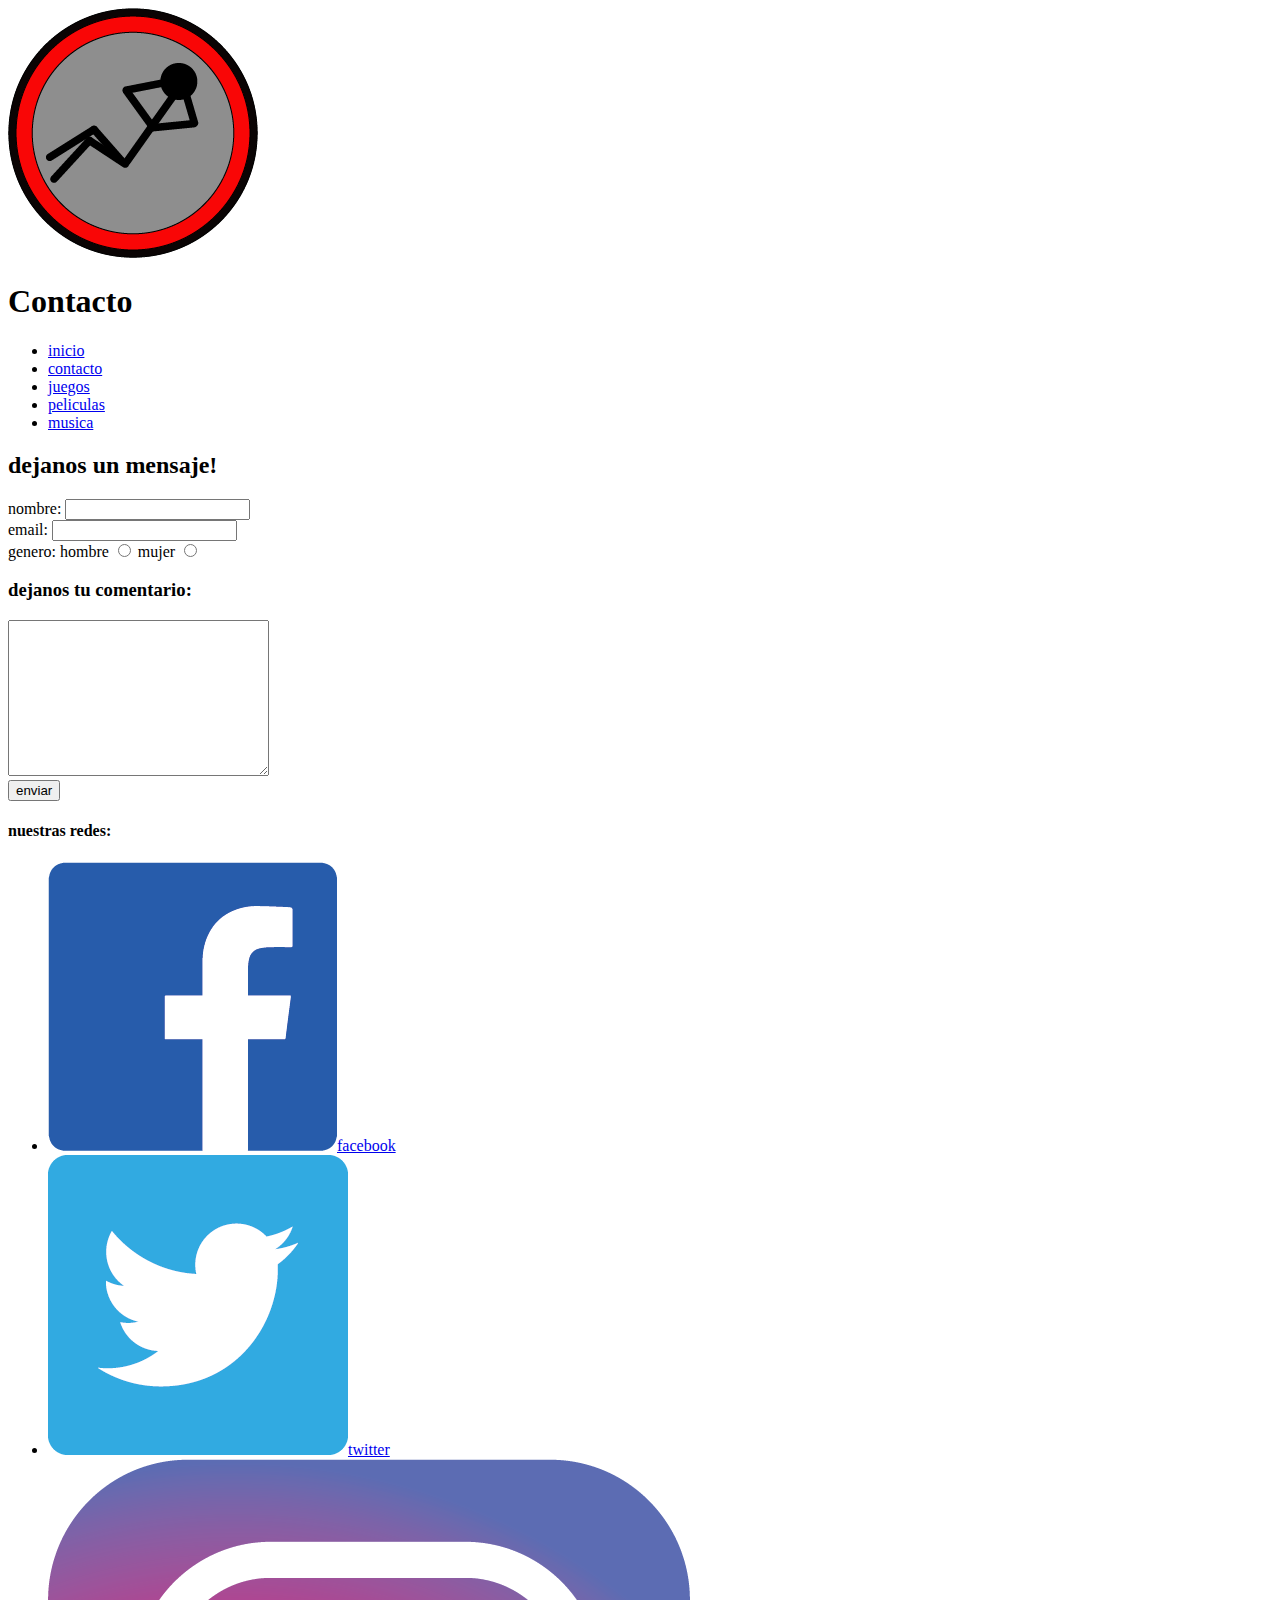
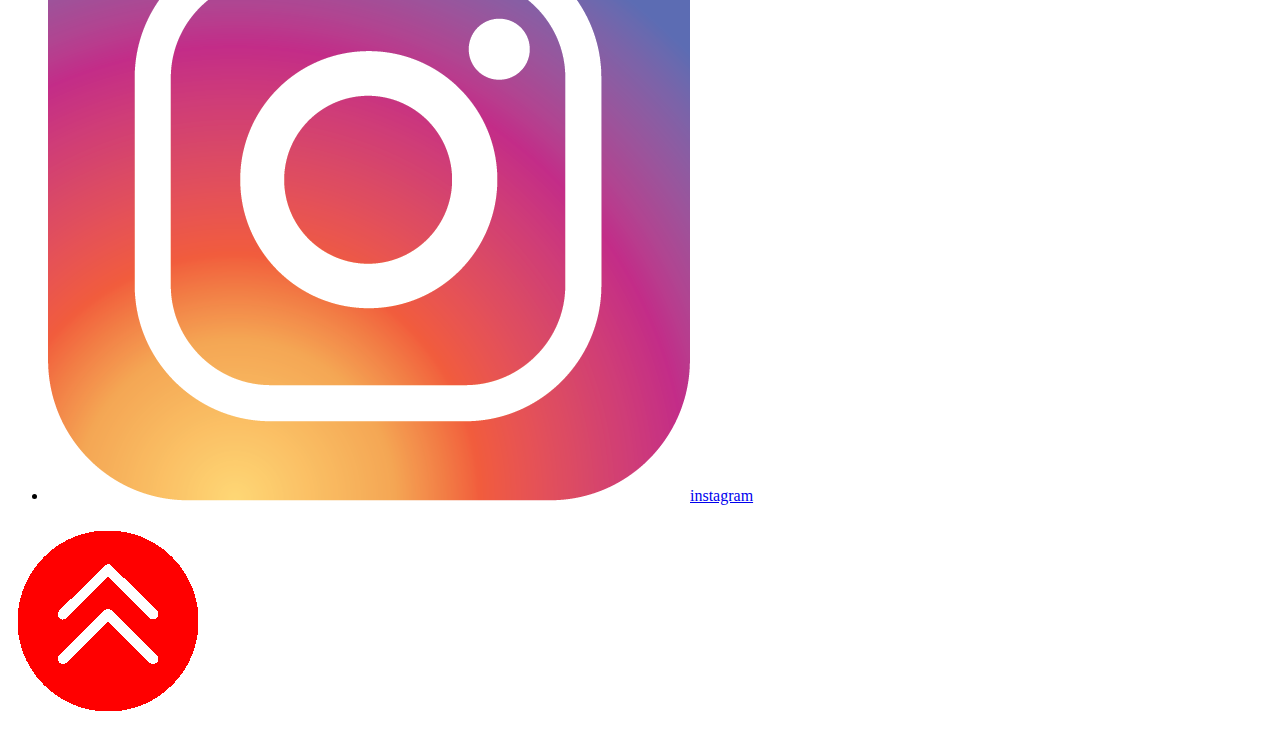
==== pages/contacto.html @ f33170f6 "se agregaron todos los archivos" ====
<!DOCTYPE html>
<html lang="en">

<head>
    <meta charset="UTF-8">
    <meta http-equiv="X-UA-Compatible" content="IE=edge">
    <meta name="viewport" content="width=device-width, initial-scale=1.0">
    <link rel="preconnect" href="https://fonts.googleapis.com">
    <link rel="preconnect" href="https://fonts.gstatic.com" crossorigin>
    <link href="https://fonts.googleapis.com/css2?family=Roboto+Slab:wght@300&family=Roboto:wght@100;300;700&display=swap" rel="stylesheet">
    <link rel="stylesheet" href="../css/Styles.css">
    <title>Document</title>
</head>

<body>
    <header>
        <a href="../index.html" id="inicio-contacto"><img src="../img/logo.png" alt="inicio" class="logo"></a>
        <h1>Contacto</h1>
        <nav class="nav">
            <ul class="nav-list">
                <li><a href="../index.html">inicio</a></li>
                <li class="nav__li-contact nav__li-using"><a href="./contacto.html">contacto</a></li>
                <li><a href="./juegos.html">juegos</a></li>
                <li><a href="./peliculas.html">peliculas</a></li>
                <li><a href="./musica.html">musica</a></li>
            </ul>
        </nav>
    </header>

    <main class="main-contacto">
        <h2>dejanos un mensaje!</h2>
        <form action="" class="form">
            <div>
                <label for="nombre">nombre:</label>
                <input type="text" id="nomre" name="nombre">
            </div>
            <div>
                <label for="email">email:</label>
                <input type="email" id="email" name="email">
            </div>
            <div>
                <span>genero:</span>
                <label for="genero">hombre</label>
                <input type="radio" name="genero" id="hombre">
                <label for="genero">mujer</label>
                <input type="radio" name="genero" id="mujer">
            </div>
            <div>
                <label for="texto">
                    <h3>dejanos tu comentario:</h3>
                </label>
                <textarea name="texto" id="texto" cols="30" rows="10"></textarea>
            </div>
            <div>
                <input type="submit" name="enviar" id="enviar" value="enviar">
            </div>
        </form>
    </main>


    <footer>
        <h4 class="footer-title">nuestras redes:</h4>
        <div>
            <ul class="lista-redes">
                <li><a href="https://www.facebook.com/" target="_blank"><img class="logos-redes" src="../img/facebook-logo.png" alt="logo facebook"><span class="texto-redes">facebook</span></a></li>
                <li><a href="https://twitter.com/home" target="_blank"><img class="logos-redes"  src="../img/twitter-logo.png" alt="twitter logo"><span class="texto-redes">twitter</span></a></li>
                <li><a href="https://www.instagram.com/" target="_blank"><img class="logos-redes"  src="../img/instagram-logo.png" alt="instagram logo"><span class="texto-redes">instagram</span></a></li>
            </ul>
        </div>
        <a href="#inicio-contacto"><img class="img-up" src="../img/back-top.png" alt="back-to-top"></a>
    </footer>


</body>

</html>
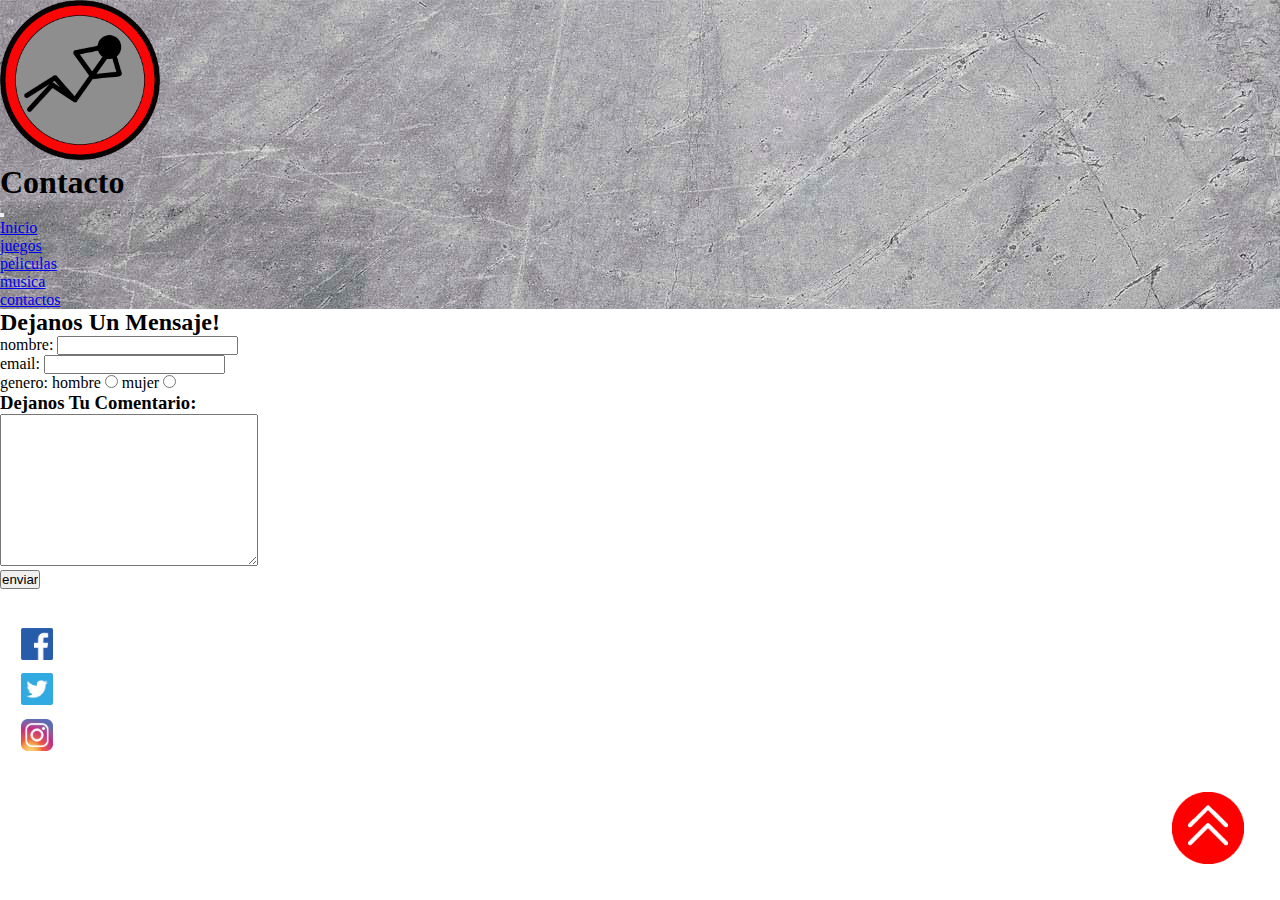
==== commit e87f391d: "contacto hecho responisve" ====
--- a/pages/contacto.html
+++ b/pages/contacto.html
@@ -7,69 +7,132 @@
     <meta name="viewport" content="width=device-width, initial-scale=1.0">
     <link rel="preconnect" href="https://fonts.googleapis.com">
     <link rel="preconnect" href="https://fonts.gstatic.com" crossorigin>
-    <link href="https://fonts.googleapis.com/css2?family=Roboto+Slab:wght@300&family=Roboto:wght@100;300;700&display=swap" rel="stylesheet">
-    <link rel="stylesheet" href="../css/Styles.css">
+    <link
+        href="https://fonts.googleapis.com/css2?family=Roboto+Slab:wght@300&family=Roboto:wght@100;300;700&display=swap"
+        rel="stylesheet">
+    <link href="https://cdn.jsdelivr.net/npm/bootstrap@5.3.0-alpha3/dist/css/bootstrap.min.css" rel="stylesheet"
+        integrity="sha384-KK94CHFLLe+nY2dmCWGMq91rCGa5gtU4mk92HdvYe+M/SXH301p5ILy+dN9+nJOZ" crossorigin="anonymous">
+    <link rel="stylesheet" href="../styles/styles.css">
     <title>Document</title>
 </head>
 
 <body>
-    <header>
-        <a href="../index.html" id="inicio-contacto"><img src="../img/logo.png" alt="inicio" class="logo"></a>
-        <h1>Contacto</h1>
-        <nav class="nav">
-            <ul class="nav-list">
-                <li><a href="../index.html">inicio</a></li>
-                <li class="nav__li-contact nav__li-using"><a href="./contacto.html">contacto</a></li>
-                <li><a href="./juegos.html">juegos</a></li>
-                <li><a href="./peliculas.html">peliculas</a></li>
-                <li><a href="./musica.html">musica</a></li>
-            </ul>
-        </nav>
+    <header class="header">
+        <div class="container-fluid p-0">
+            <div class="row p-0 m-0">
+                <div class="col-12 p-0">
+
+                    <div
+                        class="header__logo-h1 py-3 d-flex flex-column flex-md-row justify-content-center align-items-center">
+                        <a href="./index.html" id="inicio-contacto"><img src="../img/logo.png" alt="inicio"
+                                class="logo"></a>
+                        <h1>contacto</h1>
+                    </div>
+
+                </div>
+            </div>
+        </div>
+
+        <!-- NAV -->
+
+        <div class="container-fluid" style="margin: 0; padding: 0;">
+            <nav class="navbar bg-dark navbar-expand-md bg-body-tertiary" data-bs-theme="dark">
+                <button class="navbar-toggler" type="button" data-bs-toggle="collapse" data-bs-target="#navbarNav"
+                    aria-controls="navbarNav" aria-expanded="false" aria-label="Toggle navigation">
+                    <span class="navbar-toggler-icon"></span>
+                </button>
+                <div class="collapse navbar-collapse justify-content-center" id="navbarNav">
+                    <ul class="navbar-nav">
+                        <li class="nav-item">
+                            <a class="nav-link" href="../index.html">Inicio</a>
+                        </li>
+                        <li class="nav-item">
+                            <a class="nav-link" href="./juegos.html">juegos</a>
+                        </li>
+                        <li class="nav-item">
+                            <a class="nav-link" href="./peliculas.html">peliculas</a>
+                        </li>
+                        <li class="nav-item">
+                            <a class="nav-link" href="./musica.html">musica</a>
+                        </li>
+                        <li class="nav-item">
+                            <a class="nav-link" href="./contacto.html">contactos</a>
+                        </li>
+                    </ul>
+                </div>
+            </nav>
+        </div>
     </header>
 
     <main class="main-contacto">
-        <h2>dejanos un mensaje!</h2>
-        <form action="" class="form">
-            <div>
-                <label for="nombre">nombre:</label>
-                <input type="text" id="nomre" name="nombre">
+        <div class="container-fluid">
+            <div class="row">
+                <div class="m-3">
+                    <h2>dejanos un mensaje!</h2>
+                    <form action="" class="form">
+                        <div class="col">
+                            <label for="nombre" class="fw-bold mt-2">nombre:</label>
+                            <input type="text" id="nomre" name="nombre">
+                        </div>
+                        <div>
+                            <label for="email" class="fw-bold mt-2">email:</label>
+                            <input type="email" id="email" name="email">
+                        </div>
+                        <div class="mt-2">
+                            <span class="fw-bold">genero:</span>
+                            <label for="genero">hombre</label>
+                            <input type="radio" name="genero" id="hombre">
+                            <label for="genero">mujer</label>
+                            <input type="radio" name="genero" id="mujer">
+                        </div>
+                        <div class="d-flex flex-column mt-2">
+                            <label for="texto">
+                                <h3>dejanos tu comentario:</h3>
+                            </label>
+                            <div>
+                                <textarea name="texto" id="texto" cols="30" rows="10"></textarea>
+                            </div>
+                        </div>
+                        <div class="mt-2">
+                            <input type="submit" name="enviar" id="enviar" value="enviar">
+                        </div>
+                    </form>
+                </div>
             </div>
-            <div>
-                <label for="email">email:</label>
-                <input type="email" id="email" name="email">
-            </div>
-            <div>
-                <span>genero:</span>
-                <label for="genero">hombre</label>
-                <input type="radio" name="genero" id="hombre">
-                <label for="genero">mujer</label>
-                <input type="radio" name="genero" id="mujer">
-            </div>
-            <div>
-                <label for="texto">
-                    <h3>dejanos tu comentario:</h3>
-                </label>
-                <textarea name="texto" id="texto" cols="30" rows="10"></textarea>
-            </div>
-            <div>
-                <input type="submit" name="enviar" id="enviar" value="enviar">
-            </div>
-        </form>
+        </div>
     </main>
 
 
-    <footer>
+    <footer class="bg-dark">
         <h4 class="footer-title">nuestras redes:</h4>
         <div>
             <ul class="lista-redes">
-                <li><a href="https://www.facebook.com/" target="_blank"><img class="logos-redes" src="../img/facebook-logo.png" alt="logo facebook"><span class="texto-redes">facebook</span></a></li>
-                <li><a href="https://twitter.com/home" target="_blank"><img class="logos-redes"  src="../img/twitter-logo.png" alt="twitter logo"><span class="texto-redes">twitter</span></a></li>
-                <li><a href="https://www.instagram.com/" target="_blank"><img class="logos-redes"  src="../img/instagram-logo.png" alt="instagram logo"><span class="texto-redes">instagram</span></a></li>
+                <li>
+                    <a href="https://www.facebook.com/" target="_blank">
+                        <img class="logos-redes" src="../img/facebook-logo.png" alt="logo facebook">
+                        <span class="texto-redes">facebook</span>
+                    </a>
+                </li>
+                <li>
+                    <a href="https://twitter.com/home" target="_blank">
+                        <img class="logos-redes" src="../img/twitter-logo.png" alt="twitter logo">
+                        <span class="texto-redes">twitter</span>
+                    </a>
+                </li>
+                <li>
+                    <a href="https://www.instagram.com/" target="_blank">
+                        <img class="logos-redes" src="../img/instagram-logo.png" alt="instagram logo">
+                        <span class="texto-redes">instagram</span>
+                    </a>
+                </li>
             </ul>
         </div>
         <a href="#inicio-contacto"><img class="img-up" src="../img/back-top.png" alt="back-to-top"></a>
     </footer>
 
+    <script src="https://cdn.jsdelivr.net/npm/bootstrap@5.3.0-alpha3/dist/js/bootstrap.bundle.min.js"
+        integrity="sha384-ENjdO4Dr2bkBIFxQpeoTz1HIcje39Wm4jDKdf19U8gI4ddQ3GYNS7NTKfAdVQSZe"
+        crossorigin="anonymous"></script>
 
 </body>
 
--- a/styles/styles.css
+++ b/styles/styles.css
@@ -0,0 +1,123 @@
+*{
+    margin: 0;
+    padding: 0;
+    box-sizing: border-box;
+}
+
+header, .header{
+    background-image: url(../img/header-background.jpg);
+}
+
+.logo{
+    width: 10em;
+}
+
+h1, h2, h3, h4, h5, h6{
+    text-transform: capitalize;
+}
+
+hr{
+    padding: 0;
+    margin: 0;
+}
+
+.nav__container{
+    padding: 0;
+    margin: 0;
+}
+
+.carousel{
+    margin: 2em;
+    
+}
+
+.carousel-item img {
+    height: 250px;
+    max-height: 250px;
+    object-fit:cover;
+}
+
+.article-latest{
+    margin: 1em 0;
+    padding-bottom: 0.5em;
+    border-bottom: 0.3px rgb(66, 64, 64) solid;
+    overflow: hidden;
+    height: 250px;
+    margin-left: 2em;
+}
+
+.article-img{
+    margin-right: 1em;
+    height: 100%;
+    width: 33%;
+    object-fit: cover;
+}
+
+.article-text{
+    max-height: 100%;
+    width: 75%;
+}
+
+.separator__section-aside{
+    border-left: 0.5px black solid;
+    padding-left: 1em;
+}
+
+.destacados-index{
+    padding: 2em;
+}
+
+footer{
+    padding: 1em;
+}
+
+.footer-title{
+    color: white;
+}
+
+footer ul{
+    display: flex;
+    flex-direction: column;
+    list-style: none;
+    margin: none;
+    padding: none;
+}
+
+footer ul li{
+    margin: 0.3em;
+}
+
+footer ul a{
+    text-decoration: none;
+    color: white;
+}
+
+.logos-redes{
+    width: 2rem;
+    margin-right: 0.4em;
+}
+
+.img-up{
+    width: 5em;
+    position: fixed;
+    right: 2em;
+    bottom: 2em;
+}
+
+.pages-newslist ol{
+    border-left: black 0.5px solid;
+}
+
+.pages-newslist h3{
+    font-size: 1.3rem;
+}
+
+/* card-destacados controla tarjeta */
+.card-destacados{
+    height: 24rem;
+}
+
+/* card-img controla la img dentro */
+.card-img{
+    height: 100%;
+}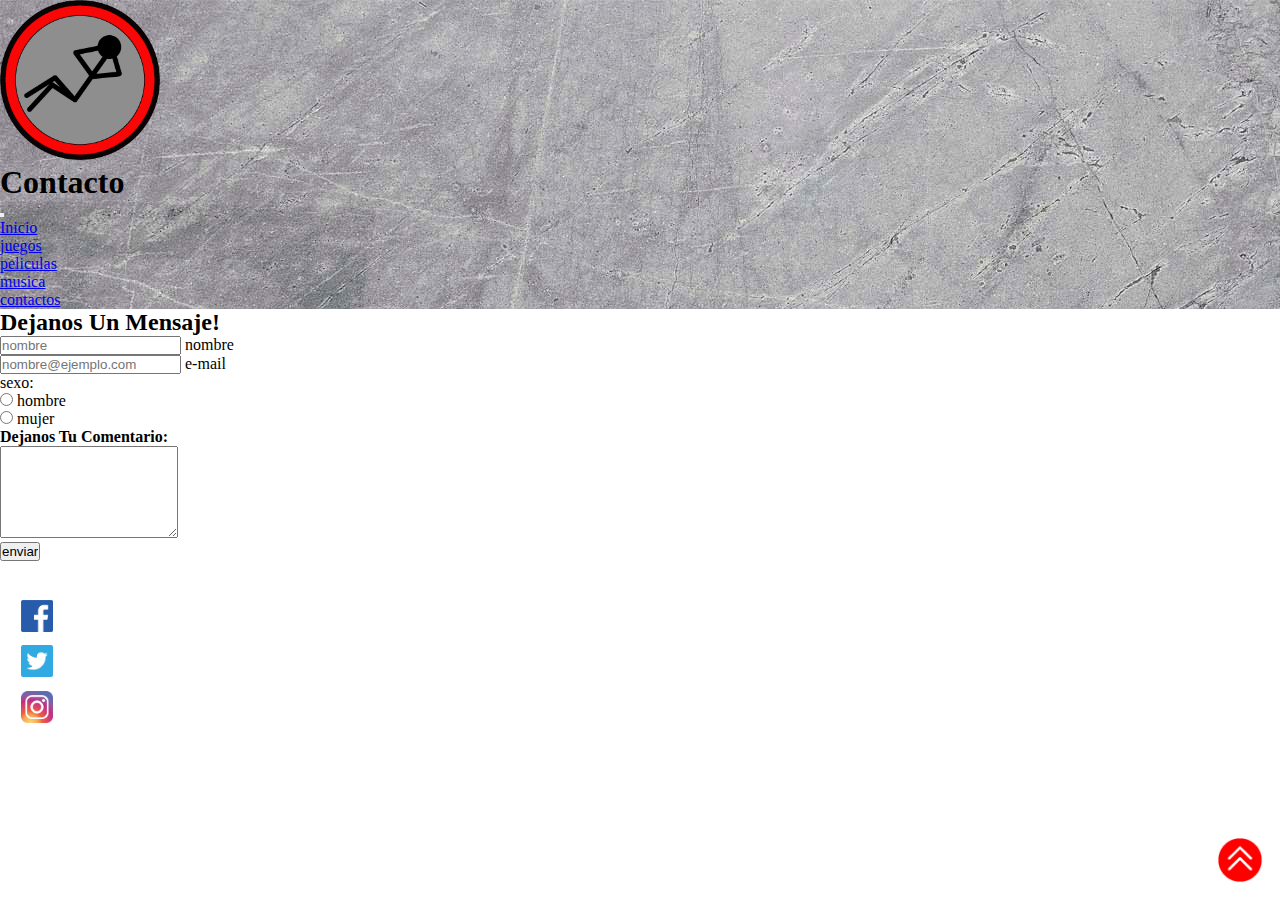
==== commit 5cc145b5: "corecciones a paginas, hipervinculos y nuevo diseño para contactos" ====
--- a/pages/contacto.html
+++ b/pages/contacto.html
@@ -13,7 +13,7 @@
     <link href="https://cdn.jsdelivr.net/npm/bootstrap@5.3.0-alpha3/dist/css/bootstrap.min.css" rel="stylesheet"
         integrity="sha384-KK94CHFLLe+nY2dmCWGMq91rCGa5gtU4mk92HdvYe+M/SXH301p5ILy+dN9+nJOZ" crossorigin="anonymous">
     <link rel="stylesheet" href="../styles/styles.css">
-    <title>Document</title>
+    <title>RPChill - Contacto</title>
 </head>
 
 <body>
@@ -24,7 +24,7 @@
 
                     <div
                         class="header__logo-h1 py-3 d-flex flex-column flex-md-row justify-content-center align-items-center">
-                        <a href="./index.html" id="inicio-contacto"><img src="../img/logo.png" alt="inicio"
+                        <a href="../index.html" id="inicio-contacto"><img src="../img/logo.png" alt="inicio"
                                 class="logo"></a>
                         <h1>contacto</h1>
                     </div>
@@ -35,14 +35,14 @@
 
         <!-- NAV -->
 
-        <div class="container-fluid" style="margin: 0; padding: 0;">
+        <div class="container-fluid m-0 p-0">
             <nav class="navbar bg-dark navbar-expand-md bg-body-tertiary" data-bs-theme="dark">
-                <button class="navbar-toggler" type="button" data-bs-toggle="collapse" data-bs-target="#navbarNav"
+                <button class="navbar-toggler mx-2" type="button" data-bs-toggle="collapse" data-bs-target="#navbarNav"
                     aria-controls="navbarNav" aria-expanded="false" aria-label="Toggle navigation">
                     <span class="navbar-toggler-icon"></span>
                 </button>
                 <div class="collapse navbar-collapse justify-content-center" id="navbarNav">
-                    <ul class="navbar-nav">
+                    <ul class="navbar-nav mx-2">
                         <li class="nav-item">
                             <a class="nav-link" href="../index.html">Inicio</a>
                         </li>
@@ -64,35 +64,54 @@
         </div>
     </header>
 
-    <main class="main-contacto">
+    <main class="main-contacto my-3">
         <div class="container-fluid">
             <div class="row">
-                <div class="m-3">
-                    <h2>dejanos un mensaje!</h2>
+                <div class="col-12 col-md-6">
+
+                    <h2 class="pb-3">dejanos un mensaje!</h2>
                     <form action="" class="form">
-                        <div class="col">
-                            <label for="nombre" class="fw-bold mt-2">nombre:</label>
-                            <input type="text" id="nomre" name="nombre">
+
+                        <div class="form__nombre-email">
+                            <div class="form__nombre form-floating my-2">
+                                <input type="text" class="form-control" id="floatingInput" placeholder="nombre">
+                                <label for="floatingInput">nombre</label>
+                            </div>
+                            <div class="form__email form-floating mb-3">
+                                <input type="email" class="form-control" id="floatingInput"
+                                    placeholder="nombre@ejemplo.com">
+                                <label for="floatingInput">e-mail</label>
+                            </div>
+
                         </div>
-                        <div>
-                            <label for="email" class="fw-bold mt-2">email:</label>
-                            <input type="email" id="email" name="email">
+                        <div class="d-flex gap-3">
+                            <span class="fw-bold">sexo:</span>
+                            <div class="form-check">
+                                <input class="form-check-input" type="radio" name="flexRadioDefault"
+                                    id="flexRadioDefault1">
+                                <label class="form-check-label" for="flexRadioDefault1">
+                                    hombre
+                                </label>
+                            </div>
+                            <div class="form-check">
+                                <input class="form-check-input" type="radio" name="flexRadioDefault"
+                                    id="flexRadioDefault2">
+                                <label class="form-check-label" for="flexRadioDefault2">
+                                    mujer
+                                </label>
+                            </div>
                         </div>
-                        <div class="mt-2">
-                            <span class="fw-bold">genero:</span>
-                            <label for="genero">hombre</label>
-                            <input type="radio" name="genero" id="hombre">
-                            <label for="genero">mujer</label>
-                            <input type="radio" name="genero" id="mujer">
-                        </div>
+
                         <div class="d-flex flex-column mt-2">
                             <label for="texto">
-                                <h3>dejanos tu comentario:</h3>
+                                <h4>dejanos tu comentario:</h4>
                             </label>
                             <div>
-                                <textarea name="texto" id="texto" cols="30" rows="10"></textarea>
+                                <textarea class="form-control" id="exampleFormControlTextarea1" rows="6">
+                                </textarea>
                             </div>
                         </div>
+
                         <div class="mt-2">
                             <input type="submit" name="enviar" id="enviar" value="enviar">
                         </div>
@@ -102,33 +121,38 @@
         </div>
     </main>
 
-
-    <footer class="bg-dark">
-        <h4 class="footer-title">nuestras redes:</h4>
-        <div>
-            <ul class="lista-redes">
-                <li>
-                    <a href="https://www.facebook.com/" target="_blank">
-                        <img class="logos-redes" src="../img/facebook-logo.png" alt="logo facebook">
-                        <span class="texto-redes">facebook</span>
-                    </a>
-                </li>
-                <li>
-                    <a href="https://twitter.com/home" target="_blank">
-                        <img class="logos-redes" src="../img/twitter-logo.png" alt="twitter logo">
-                        <span class="texto-redes">twitter</span>
-                    </a>
-                </li>
-                <li>
-                    <a href="https://www.instagram.com/" target="_blank">
-                        <img class="logos-redes" src="../img/instagram-logo.png" alt="instagram logo">
-                        <span class="texto-redes">instagram</span>
-                    </a>
-                </li>
-            </ul>
+    <div class="container-fluid m-0 p-0">
+        <div class="row m-0 p-0">
+            <div class="col m-0 p-0">
+                <footer class="bg-dark">
+                    <h4 class="footer-title">nuestras redes:</h4>
+                    <div>
+                        <ul class="lista-redes">
+                            <li>
+                                <a href="https://www.facebook.com/" target="_blank">
+                                    <img class="logos-redes" src="../img/facebook-logo.png" alt="logo facebook">
+                                    <span class="texto-redes">facebook</span>
+                                </a>
+                            </li>
+                            <li>
+                                <a href="https://twitter.com/home" target="_blank">
+                                    <img class="logos-redes" src="../img/twitter-logo.png" alt="twitter logo">
+                                    <span class="texto-redes">twitter</span>
+                                </a>
+                            </li>
+                            <li>
+                                <a href="https://www.instagram.com/" target="_blank">
+                                    <img class="logos-redes" src="../img/instagram-logo.png" alt="instagram logo">
+                                    <span class="texto-redes">instagram</span>
+                                </a>
+                            </li>
+                        </ul>
+                    </div>
+                    <a href="#inicio-contacto"><img class="img-up" src="../img/back-top.png" alt="back-to-top"></a>
+                </footer>
+            </div>
         </div>
-        <a href="#inicio-contacto"><img class="img-up" src="../img/back-top.png" alt="back-to-top"></a>
-    </footer>
+    </div>
 
     <script src="https://cdn.jsdelivr.net/npm/bootstrap@5.3.0-alpha3/dist/js/bootstrap.bundle.min.js"
         integrity="sha384-ENjdO4Dr2bkBIFxQpeoTz1HIcje39Wm4jDKdf19U8gI4ddQ3GYNS7NTKfAdVQSZe"
--- a/styles/styles.css
+++ b/styles/styles.css
@@ -26,36 +26,9 @@
     margin: 0;
 }
 
-.carousel{
-    margin: 2em;
-    
-}
-
 .carousel-item img {
-    height: 250px;
-    max-height: 250px;
+    height: 400px;
     object-fit:cover;
-}
-
-.article-latest{
-    margin: 1em 0;
-    padding-bottom: 0.5em;
-    border-bottom: 0.3px rgb(66, 64, 64) solid;
-    overflow: hidden;
-    height: 250px;
-    margin-left: 2em;
-}
-
-.article-img{
-    margin-right: 1em;
-    height: 100%;
-    width: 33%;
-    object-fit: cover;
-}
-
-.article-text{
-    max-height: 100%;
-    width: 75%;
 }
 
 .separator__section-aside{
@@ -66,6 +39,12 @@
 .destacados-index{
     padding: 2em;
 }
+
+.card{
+    height: 500px;
+    overflow: hidden;
+}
+
 
 footer{
     padding: 1em;
@@ -98,10 +77,10 @@
 }
 
 .img-up{
-    width: 5em;
+    width: 3em;
     position: fixed;
-    right: 2em;
-    bottom: 2em;
+    right: 1em;
+    bottom: 1em;
 }
 
 .pages-newslist ol{
@@ -112,6 +91,8 @@
     font-size: 1.3rem;
 }
 
+/* ---------------- PAGES -------------------- */
+
 /* card-destacados controla tarjeta */
 .card-destacados{
     height: 24rem;
@@ -120,4 +101,54 @@
 /* card-img controla la img dentro */
 .card-img{
     height: 100%;
-}+}
+
+/* --------------- MEDIA QUERIES ----------------- */
+
+@media (max-width:991px) {
+
+    .article-latest{
+        margin: 1em 0;
+        padding-bottom: 0.5em;
+        border-bottom: 0.3px rgb(66, 64, 64) solid;
+        overflow: hidden;
+        height: 400px;
+    }
+
+    .article-img{
+        height:100%;
+        width: 100%;
+        object-fit: cover;
+        margin-bottom: 1em;
+    }
+
+    .article-text{
+        max-height: 100%;
+        width: 80%;
+    }
+
+}
+
+@media (min-width:992px) {
+
+    .article-latest{
+        margin: 1em 0;
+        padding-bottom: 0.5em;
+        border-bottom: 0.3px rgb(66, 64, 64) solid;
+        overflow: hidden;
+        height: 250px;
+    }
+
+    .article-img{
+        margin-right: 1em;
+        height: 100%;
+        width: 33%;
+        object-fit: cover;
+    }
+
+    .article-text{
+        max-height: 100%;
+        width: 75%;
+    }
+
+}
